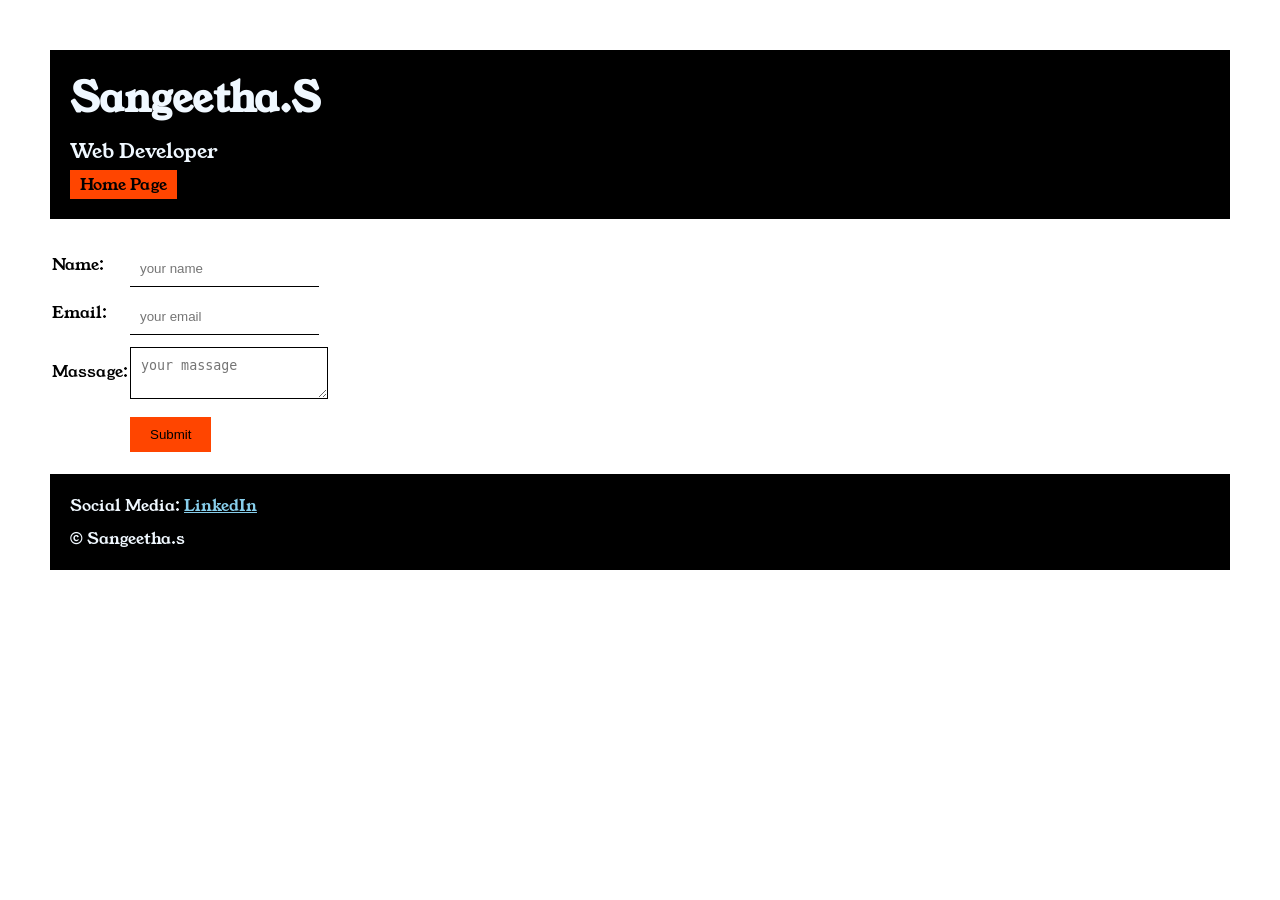
==== contect.html @ 1058c099 "Add files via upload" ====
<!DOCTYPE html>
<html lang="en">
<head>
    <meta charset="UTF-8">
    <meta name="viewport" content="width=device-width, initial-scale=1.0">
    <title>portfolio</title>
    <link rel="preconnect" href="https://fonts.googleapis.com">
<link rel="preconnect" href="https://fonts.gstatic.com" crossorigin>
<link href="https://fonts.googleapis.com/css2?family=Young+Serif&display=swap" rel="stylesheet">
    <link rel="stylesheet" href="style.css">
    <title>contect page</title>
</head>
<body>
    <div class="container">
      
    <div class="section-one">
        <h1 class="section-one__title">Sangeetha.S</h1>
    <p class="section-one__role">Web Developer</p>
    <a href="index.html" class="section-one__con">Home Page</a>
      </div>
      <div class="contact-form">
 <form>
        <table>
    <tr>
        <td>Name:</td>
        <td><input type="text" placeholder="your name" class="contact-form__input"></td>
    </tr>
    <tr>
        <td>Email:</td>
        <td><input type="email" placeholder="your email"  class="contact-form__input"></td>
    </tr>
    <tr>
        <td>Massage:</td>
        <td><textarea placeholder="your massage"  class="contact-form__textarea"></textarea></td>
    </tr>
    <tr>
        <td></td>
        <td><input type="submit"  class="contact-form__sumit">
    </tr>
    </table>    
        </form>
        </div>

    <div class="section-five">
        <p class="section-five__title">
      Social Media:
     
        <a href="https://www.linkedin.com/in/s-sangeetha-a43508283/">LinkedIn</a>
    <p class="section-five__des">&copy; Sangeetha.s</p>
      </div>

    
</body>
---- style.css ----
*{
    margin: 0%;
    padding: 0%;
}
body{
    padding: 50px;
    
  font-family: "Young Serif", serif;
  font-weight: 400;
  font-style: normal;

}
.section-one{
    background-color: black;
    color: aliceblue;
    padding: 20px;
}
.section-one__title{
    font-size: 40px;
}
.section-one__role{
   margin-top: 10px;
    font-size: 20px;
 
}
.section-one__con{
    
    background-color: orangered;
    color: black;
    text-decoration: none;
    padding-left: 10px;
    padding-right: 10px;
    padding-bottom: 3px;
    padding-top: 3px;
    display: inline-block;
    margin-top: 5px;
}
.section-two,.section-three,.section-four,.section-five{
   margin-top: 20px;
}
.section-four li,.section-three li{
  
    list-style: none;

}
.section-five,.section-four,.section-three,.section-two{
    margin-top: px;
}
.section-four__des,.section-two__des,.section-three__des,.section-five__des{
    margin-top: 10px;
}
.section-five{
    background-color: black;
    color: aliceblue;
    padding: 20px;
}
.section-five a{
    color: skyblue;
}
.section-three{
    background-color: rgba(242, 75, 3, 0.993);
    display: inline-block;
    padding: 10px;
    border-radius: 15px;
    height: 200px;
    vertical-align: top;
}
.section-four{
    background-color: rgba(237, 138, 124, 0.915);
    display: inline-block;
    padding: 10px;
    border-radius: 15px;
    height: 200px;
    vertical-align: top;
}
.contact-form{
    margin-top: 20px;
}
.contact-form__input,.contact-form__textarea,.contact-form__sumit{
    margin-top: 10px;
}
.contact-form__input{
   border: none;
   padding: 10px;
   border-bottom: solid black 1px;
}
.contact-form__textarea{
   border: none;
   padding: 10px;
   border: solid black 1px;
}
.contact-form__sumit{
    padding-bottom: 10px;
    padding-top: 10px;
    padding-left: 20px;
    padding-right: 20px;
    background-color: orangered;
    color: black;
    border: none;
}
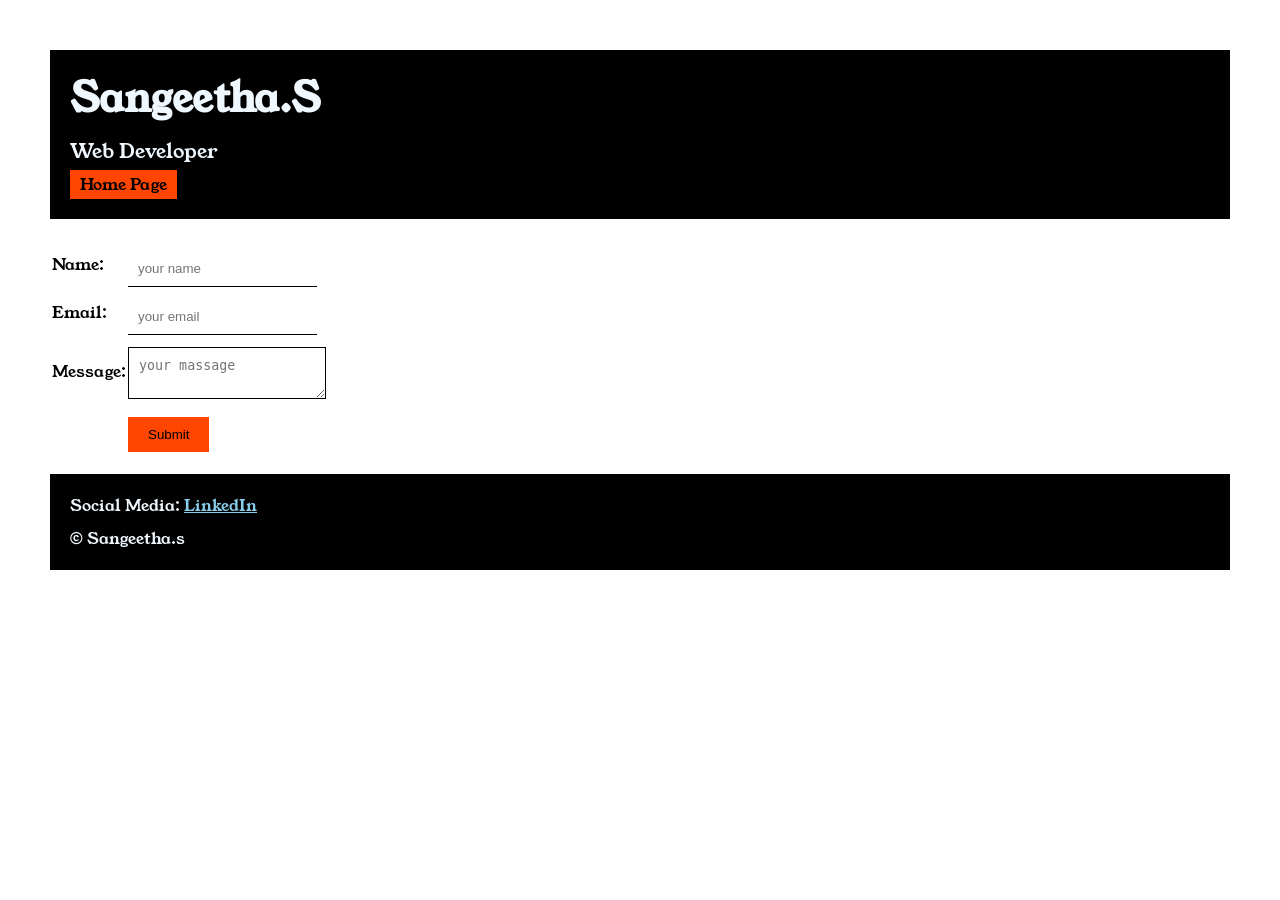
==== commit 78d1387e: "Update contect.html" ====
--- a/contect.html
+++ b/contect.html
@@ -30,7 +30,7 @@
         <td><input type="email" placeholder="your email"  class="contact-form__input"></td>
     </tr>
     <tr>
-        <td>Massage:</td>
+        <td>Message:</td>
         <td><textarea placeholder="your massage"  class="contact-form__textarea"></textarea></td>
     </tr>
     <tr>
@@ -54,4 +54,5 @@
 
 
    
-    +
+    
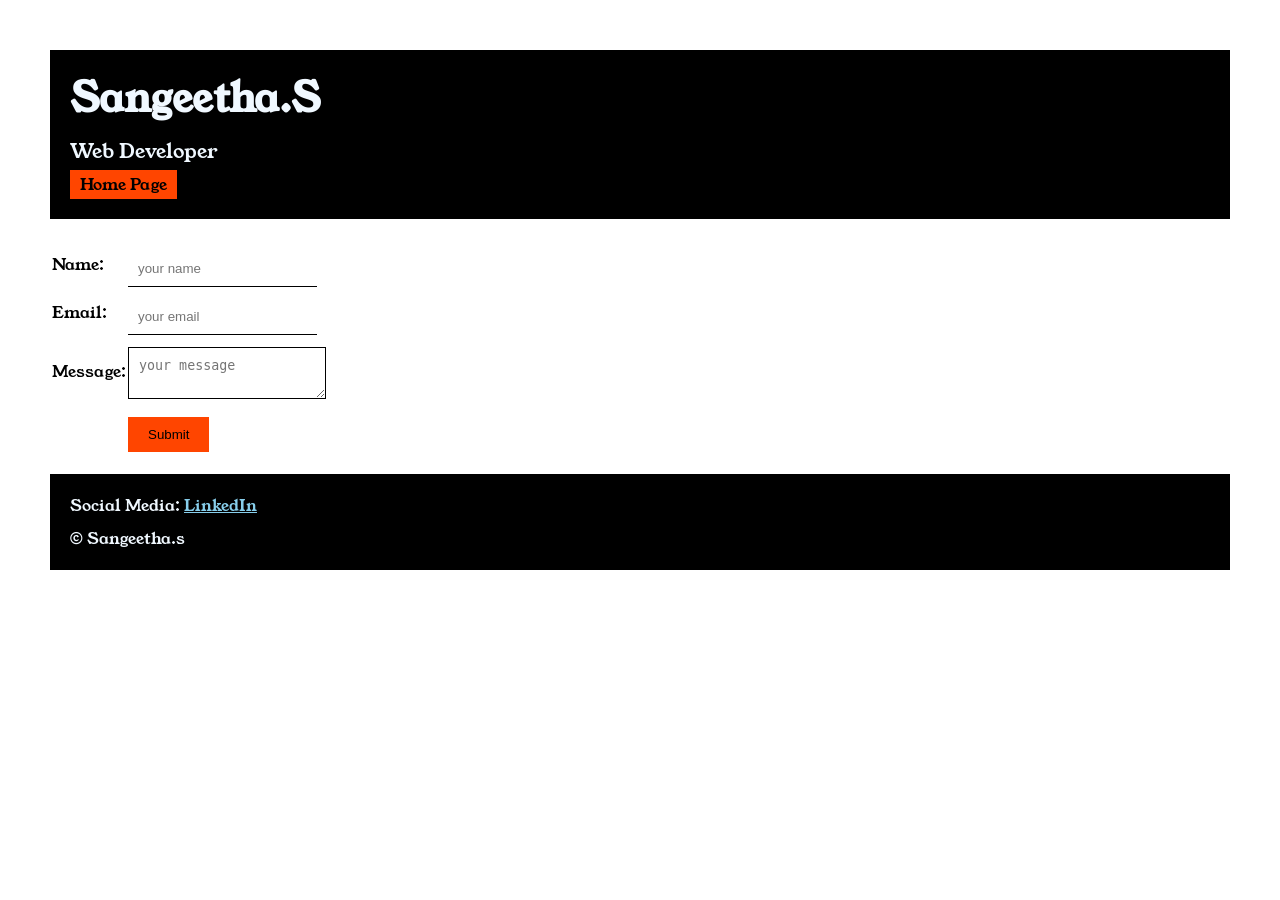
==== commit a00be88b: "Update contect.html" ====
--- a/contect.html
+++ b/contect.html
@@ -31,7 +31,7 @@
     </tr>
     <tr>
         <td>Message:</td>
-        <td><textarea placeholder="your massage"  class="contact-form__textarea"></textarea></td>
+        <td><textarea placeholder="your message"  class="contact-form__textarea"></textarea></td>
     </tr>
     <tr>
         <td></td>
@@ -56,3 +56,4 @@
    
 
     
+
